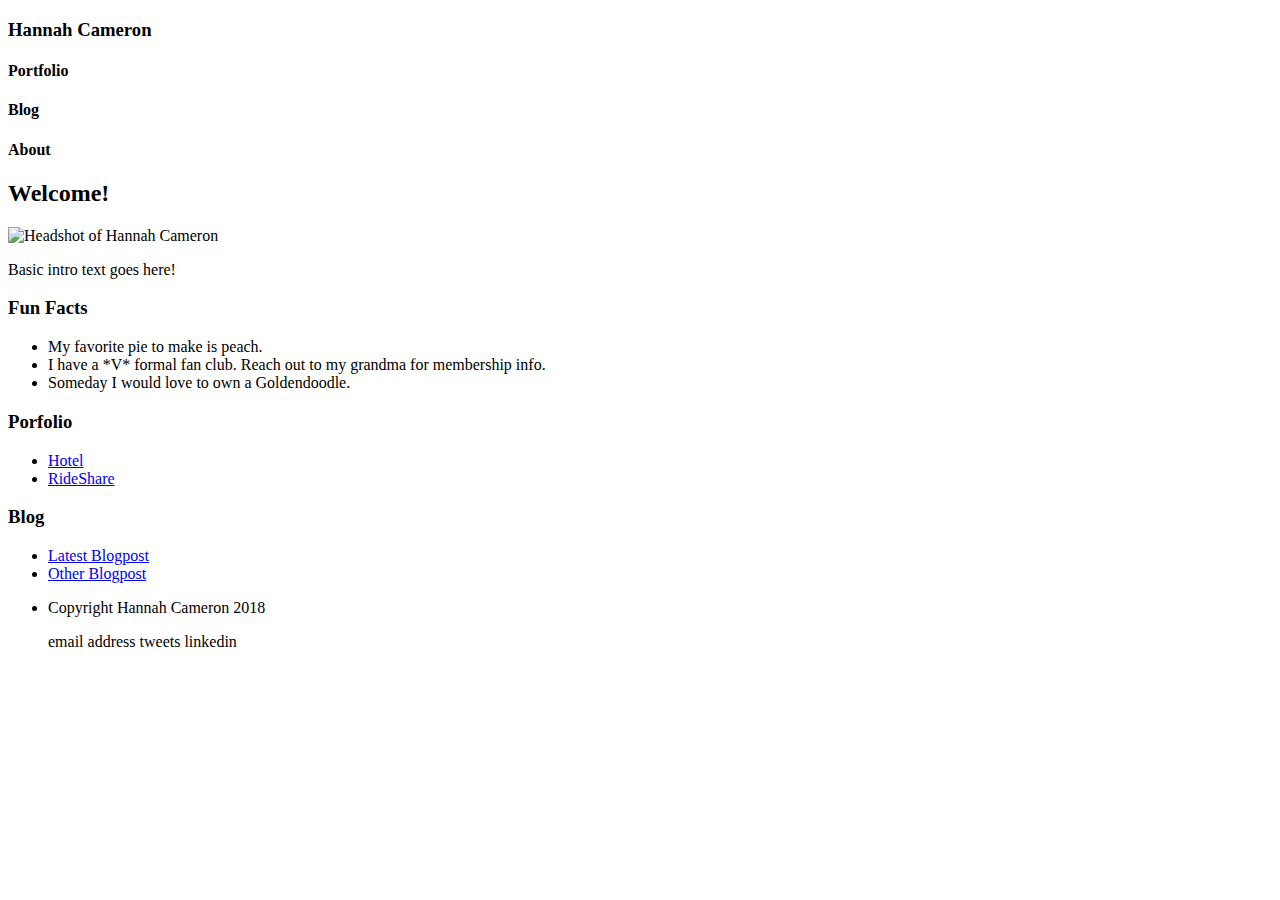
==== pages/index.html @ 4533dbc7 "built out basc index.html file and code; added in blank content pages and all needed css files" ====
<!DOCTYPE html>
<html>
<head>
  <meta charset="utf-8">
  <title></title>
  <link rel="stylesheet" href="/css/master.css">
</head>
<body>
  <header>
    <nav>
      <h3>Hannah Cameron</h3>
      <h4>Portfolio</h4>
      <h4>Blog</h4>
      <h4>About</h4>
    </nav>
  </header>
  <main>
    <section class="welcome">
      <h2>Welcome!</h2>
      <img src="https://apicof.me" alt="Headshot of Hannah Cameron">
      <p>Basic intro text goes here!</p>
    </section>
    <section class="main-content">
      <aside>
        <h3>Fun Facts</h3>
        <ul>
          <li>My favorite pie to make is peach.</li>
          <li>I have a *V* formal fan club. Reach out to my  grandma for membership info.</li>
          <li>Someday I would love to own a Goldendoodle.</li>
        </ul>
      </aside>
      <div>
        <h3>Porfolio</h3>
        <ul>
          <li><a href="**UPDATELINK.HERE**">Hotel</a></li>
          <li><a href="**UPDATELINK.HERE**">RideShare</a></li>
        </ul>
      </div>
      <div>
        <h3>Blog</h3>
        <ul>
          <li><a href="**UPDATELINK.HERE**">Latest Blogpost</a></li>
          <li><a href="**UPDATELINK.HERE**">Other Blogpost</a></li>
        </ul>
      </div>
    </section>
  </main>
  <footer>
    <ul>
      <li>
        <p>Copyright Hannah Cameron 2018</p>
        <a>email address </a>
        <a>tweets</a>
        <a>linkedin</a>
      </li>
    </ul>
  </footer>
</body>
</html>
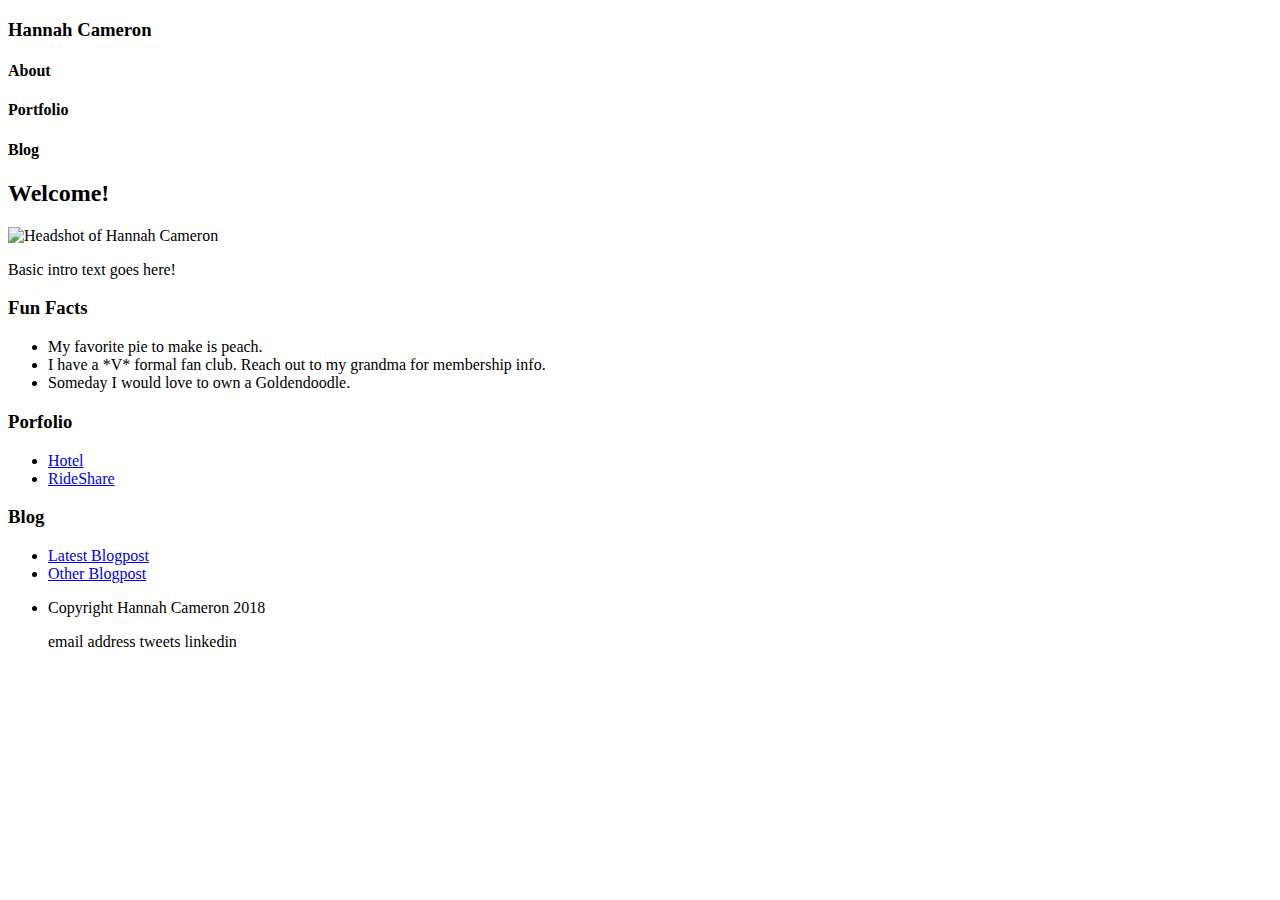
==== commit 47d1cccd: "added header and footer to each page, filled out basic HTML for about page" ====
--- a/pages/index.html
+++ b/pages/index.html
@@ -3,16 +3,17 @@
 <head>
   <meta charset="utf-8">
   <title></title>
-  <link rel="stylesheet" href="/css/master.css">
+  <link rel="stylesheet" href="/styles/styles.css">
+  <link rel="stylesheet" href="/styles/index_styles.css">
 </head>
 <body>
   <header>
     <nav>
       <h3>Hannah Cameron</h3>
+      <h4>About</h4>
       <h4>Portfolio</h4>
       <h4>Blog</h4>
-      <h4>About</h4>
-    </nav>
+      </nav>
   </header>
   <main>
     <section class="welcome">
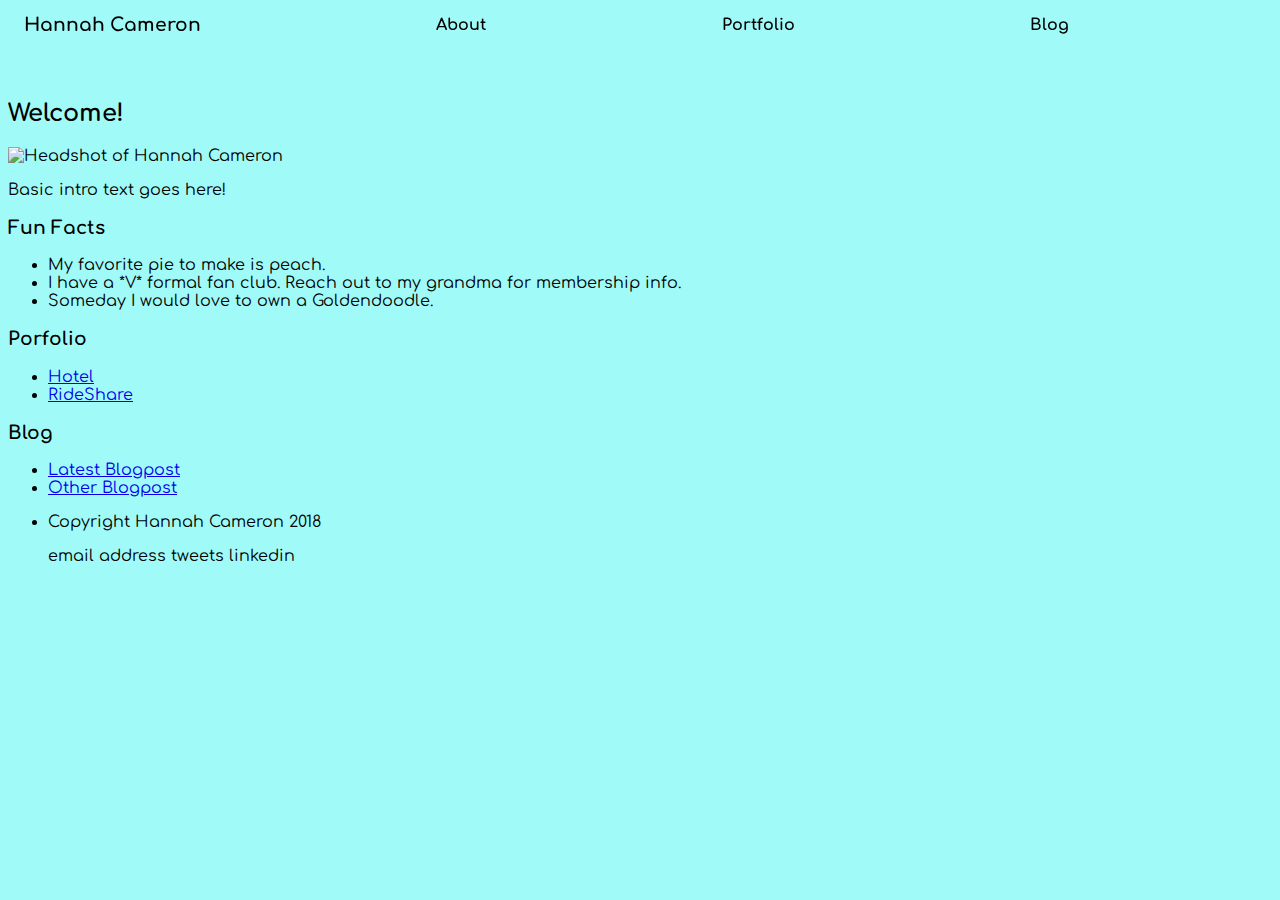
==== commit d59f9d6f: "corrected typo in stylesheet linking; added in CSS for nav in styles.css" ====
--- a/pages/index.html
+++ b/pages/index.html
@@ -3,8 +3,9 @@
 <head>
   <meta charset="utf-8">
   <title></title>
-  <link rel="stylesheet" href="/styles/styles.css">
-  <link rel="stylesheet" href="/styles/index_styles.css">
+  <link rel="stylesheet" href="../styles/styles.css">
+  <link rel="stylesheet" href="../styles/index_styles.css">
+  <link href="https://fonts.googleapis.com/css?family=Comfortaa|Cousine|Love+Ya+Like+A+Sister" rel="stylesheet">
 </head>
 <body>
   <header>
--- a/styles/styles.css
+++ b/styles/styles.css
@@ -0,0 +1,54 @@
+/*general formatting for entire site*/
+
+body {
+  font-family: 'Comfortaa', cursive;
+  background-color: rgba(119, 249, 245, .7);
+}
+
+/*general formatting for the header*/
+header {
+  position: fixed;
+    top: 0;
+    width: 100vw;
+    opacity: 1;
+    margin: 1em;
+}
+
+nav {
+  display: grid;
+  grid-template columns: 7em repeat(3, 1em);
+  max-height: 50px
+}
+
+nav h3 {
+  display: inline;
+  grid-column: 1 / 2;
+  margin: 1em;
+  max-width: 200px;
+  margin: 0;
+  line-height: 1em;
+  max-height: 20px
+}
+
+nav h4 {
+  display: inline;
+  max-width: 300px;
+  margin: 0;
+}
+
+nav h4:first-of-type {
+  grid-column: 2 / 3;
+}
+
+nav h4:nth-of-type(2) {
+  grid-column: 3 / 4;
+}
+
+nav h4:last-of-type {
+  grid-column: 4 / 5;
+}
+
+/*general formatting for the main section*/
+main {
+  margin-top: 100px;
+}
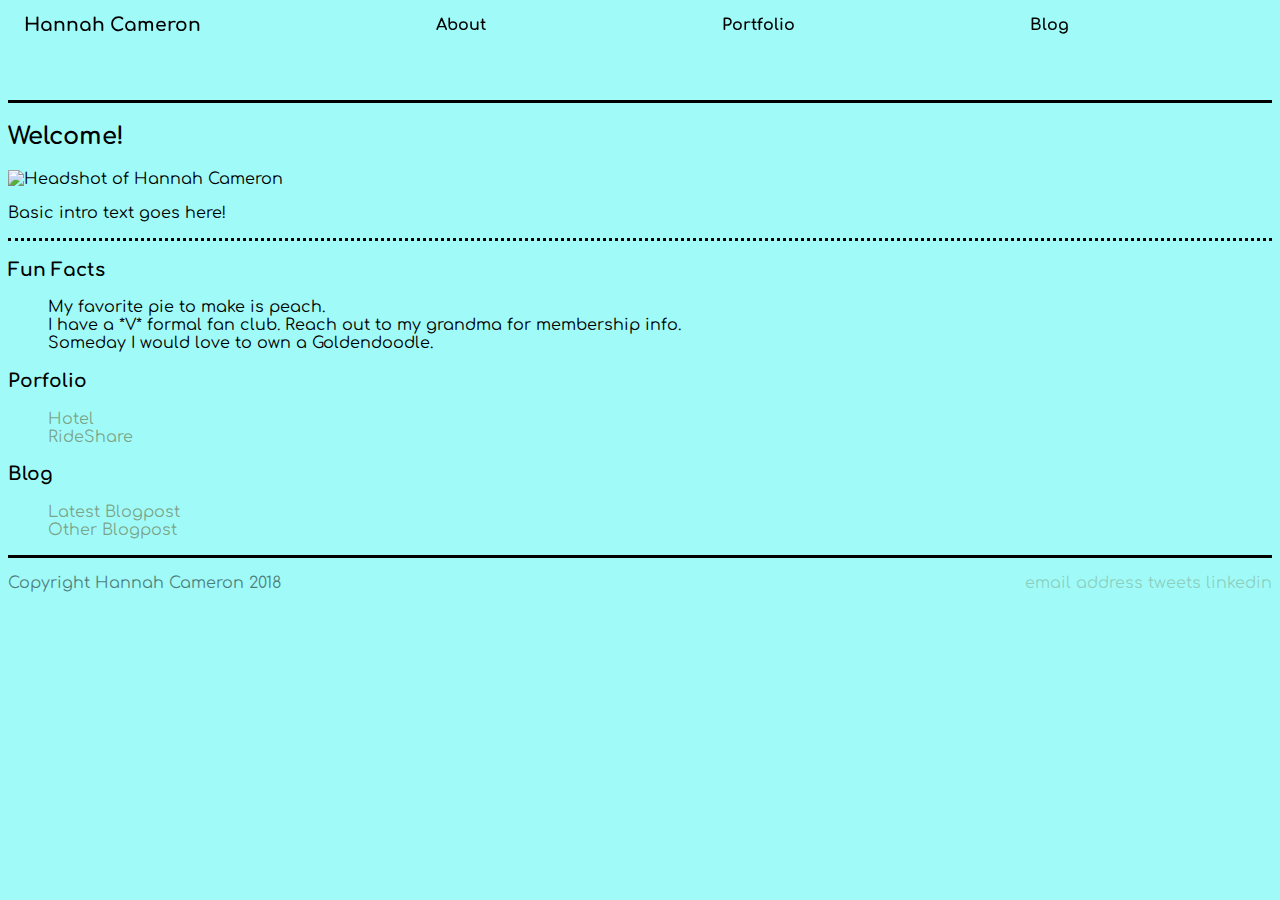
==== commit f08081d9: "styles.css written for overall site styling. updated footer HTML for more optimal layout - no longer" ====
--- a/pages/index.html
+++ b/pages/index.html
@@ -48,14 +48,12 @@
     </section>
   </main>
   <footer>
-    <ul>
-      <li>
-        <p>Copyright Hannah Cameron 2018</p>
-        <a>email address </a>
-        <a>tweets</a>
-        <a>linkedin</a>
-      </li>
-    </ul>
+    <p>Copyright Hannah Cameron 2018</p>
+    <div>
+      <a>email address </a>
+      <a>tweets</a>
+      <a>linkedin</a>
+    </div>
   </footer>
 </body>
 </html>
--- a/styles/styles.css
+++ b/styles/styles.css
@@ -3,6 +3,24 @@
 body {
   font-family: 'Comfortaa', cursive;
   background-color: rgba(119, 249, 245, .7);
+}
+
+body ul {
+  list-style: none;
+}
+
+body a {
+  color: rgba(100, 103, 58, 0.6);
+  text-decoration: none;
+}
+
+body a:hover {
+  color: rgba(100, 103, 58, 1);
+  text-decoration: underline;
+}
+
+body a:visited {
+  color: rgba(100, 103, 58, 0.8);
 }
 
 /*general formatting for the header*/
@@ -51,4 +69,33 @@
 /*general formatting for the main section*/
 main {
   margin-top: 100px;
+  border-top: solid;
+  border-bottom: solid;
 }
+
+section {
+  border-bottom: dotted;
+}
+
+section:last-of-type {
+  border-bottom: none;
+}
+
+/*general formatting for the footer*/
+
+footer {
+  opacity: .5;
+  display: flex;
+  flex-direction: row;
+  justify-content: space-between;
+}
+
+footer p {
+  display: inline;
+}
+
+footer div {
+  display: inline;
+  margin-top: 1em;
+  margin-bottom: 1em;
+}
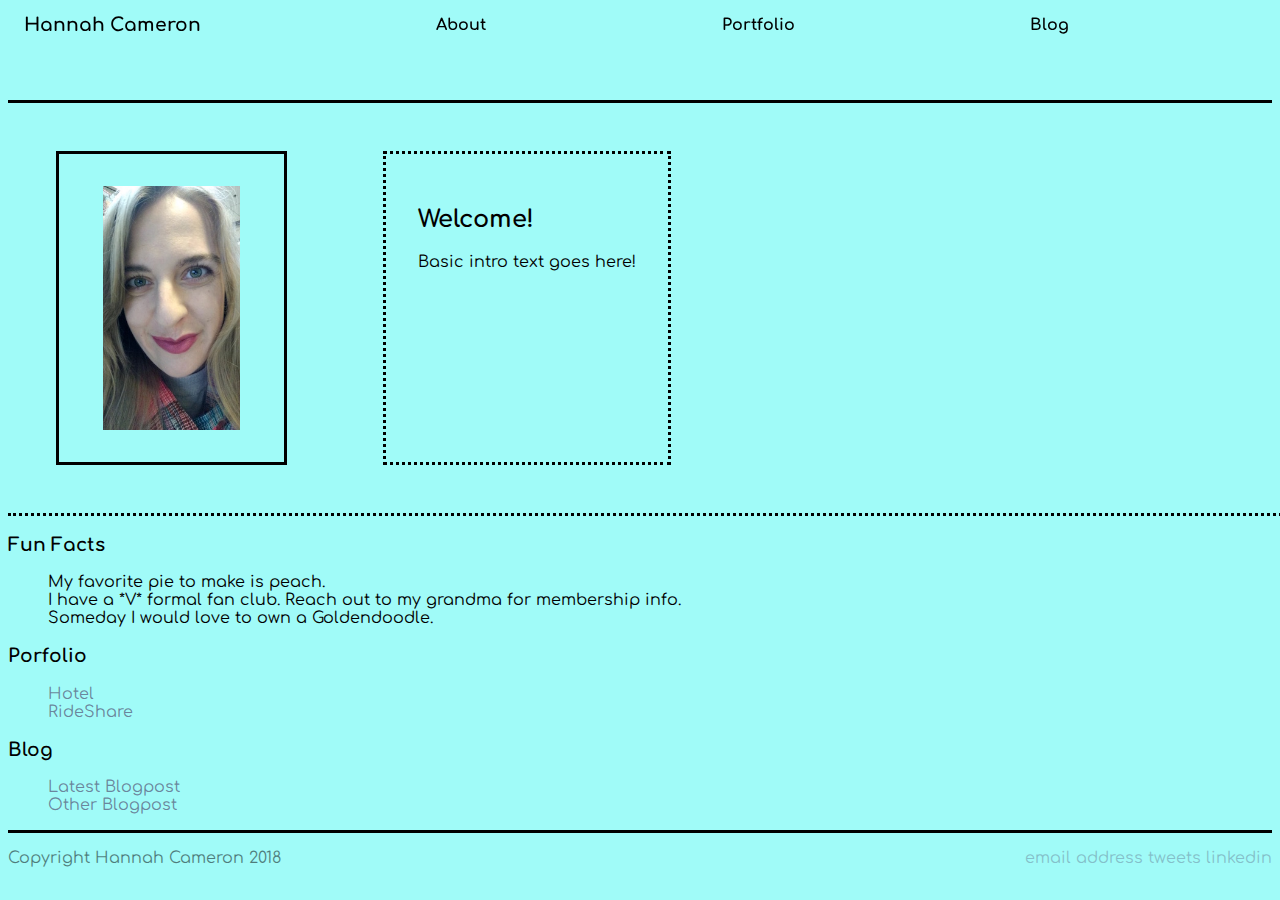
==== commit 9e8d3170: "added in images for index.html, revised index.html for new div; basic index css done" ====
--- a/pages/index.html
+++ b/pages/index.html
@@ -2,7 +2,7 @@
 <html>
 <head>
   <meta charset="utf-8">
-  <title></title>
+  <title>Hannah's Portfolio Site</title>
   <link rel="stylesheet" href="../styles/styles.css">
   <link rel="stylesheet" href="../styles/index_styles.css">
   <link href="https://fonts.googleapis.com/css?family=Comfortaa|Cousine|Love+Ya+Like+A+Sister" rel="stylesheet">
@@ -18,9 +18,11 @@
   </header>
   <main>
     <section class="welcome">
-      <h2>Welcome!</h2>
-      <img src="https://apicof.me" alt="Headshot of Hannah Cameron">
-      <p>Basic intro text goes here!</p>
+      <img id="headshot" src="../images/resized_headshot.jpeg" alt="Headshot of Hannah Cameron">
+      <div>
+        <h2>Welcome!</h2>
+        <p>Basic intro text goes here!</p>
+      </div>
     </section>
     <section class="main-content">
       <aside>
--- a/styles/styles.css
+++ b/styles/styles.css
@@ -10,17 +10,17 @@
 }
 
 body a {
-  color: rgba(100, 103, 58, 0.6);
+  color: rgba(92, 103, 132, 0.8);
   text-decoration: none;
 }
 
 body a:hover {
-  color: rgba(100, 103, 58, 1);
+  color: rgba(92, 103, 132, 1);
   text-decoration: underline;
 }
 
 body a:visited {
-  color: rgba(100, 103, 58, 0.8);
+  color: rgba(92, 103, 132, 0.9);
 }
 
 /*general formatting for the header*/
--- a/styles/index_styles.css
+++ b/styles/index_styles.css
@@ -0,0 +1,29 @@
+/*styles for the main*/
+
+main {
+
+}
+
+/*styles for the welcome section*/
+
+.welcome {
+  display: flex;
+  flex-direction: row;
+  width: 100vw;
+  max-height: 410px;
+}
+
+
+#headshot {
+  object-fit: contain;
+  border-style: solid;
+  margin: 3em;
+  padding-top: 2em;
+  padding-bottom: 2em;
+}
+
+.welcome div {
+  border-style: dotted;
+  padding: 2em;
+  margin: 3em;
+}
